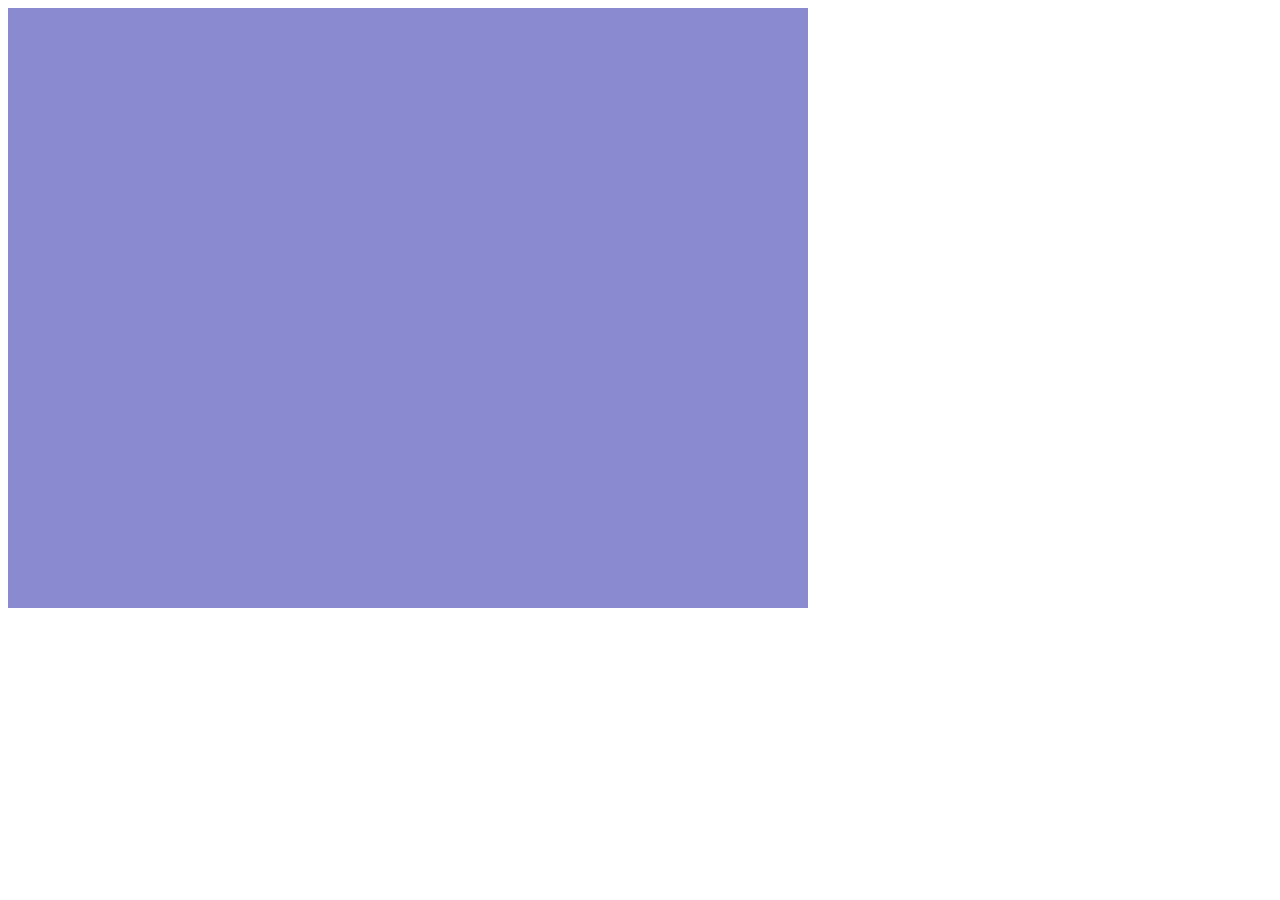
==== index.html @ cbdef16e "Add files via upload" ====
<html>
    <head>
    <title>
        Canvas
    </title>
    <style type="text/css">
        canvas{
            background-color: rgb(138, 138, 209);
        }
    </style>
    </head>

    <body>
        <img id="imagen" src="imagen.jpg" width="20" height="20" style="display:none">
        <canvas id="myCanvas" width="800" height="600">
            Hola tu navegador no funciona
        </canvas>
    
        <script type="text/javascript">
            var c = document.getElementById("myCanvas");
            var ctx = c.getContext("2d");
            var color = "red";
            var circulo = false;
            /*
            //Practica 6
            ctx.font = "30px Arial";
            ctx.fillStyle = "red";
            ctx.fillText("Hola Mundo", 10, 50);

            ctx.strokeStyle = "red";
            ctx.strokeText("Hola Mundo", 10, 80);

            //Practica 7
            var grd = ctx.createLinearGradient(200, 30, 420, 60);
            grd.addColorStop(0, "purple");
            grd.addColorStop(1, "yellow");

            ctx.fillStyle = grd;
            ctx.fillRect(200, 30, 300, 60);

            //Practica 8
            var grd = ctx.createRadialGradient(340, 150, 20, 340, 150, 100);
            grd.addColorStop(0, "purple");
            grd.addColorStop(1, "yellow");

            ctx.fillStyle = grd;
            ctx.fillRect(200, 100, 300, 120);
            
            ctx.fillStyle = "red";
            ctx.fillRect(250, 220, 200, 60);
            ctx.fillStyle = "rgba(253,221,230, 0.5)";
            ctx.fillRect(400, 270, 150, 10);

            //Practica 9
            var img = document.getElementById("imagen");
            ctx.drawImage(img, 10, 100);

            //Practica 12
            c.addEventListener('click', function(e) {
                ctx.fillStyle = color;
                ctx.strokeStyle = "black";
                ctx.beginPath();
                ctx.arc(e.offsetX, e.offsetY, 50, 0, 2*Math.PI);
                ctx.stroke();
                ctx.fill();
            })
            

            //Practica 13 
            c.addEventListener('mouseover', function(e) {
                color = generateRandomColor();
            })

            function generateRandomColor() {
                return '#'+(0x1000000+Math.random()*0xffffff).toString(16).substr(1,6);
            }
            */

            //Practica 14
            
            c.addEventListener('click', function(e) {
                if(circulo) {
                    ctx.fillStyle = color;
                    ctx.strokeStyle = "black";
                    ctx.beginPath();
                    ctx.arc(e.offsetX, e.offsetY, 50, 0, 2*Math.PI);
                    ctx.stroke();
                    ctx.fill();
                    circulo = false;
                } else {
                    ctx.fillStyle = color;
                    ctx.strokeStyle = "black";
                    ctx.fillRect(e.offsetX - 25, e.offsetY - 25, 50, 50);
                    ctx.stroke();
                    ctx.fill();
                    circulo = true;
                }
            })
            
            c.addEventListener('mouseover', function(e) {
                color = getRandomRgb();
            })

            function getRandomRgb() {
                var num = Math.round(0xffffff * Math.random());
                var r = num >> 16;
                var g = num >> 8 & 255;
                var b = num & 255;
                return 'rgba(' + r + ', ' + g + ', ' + b + ', 0.5)';
            }
            
        </script>
    </body>
</html>
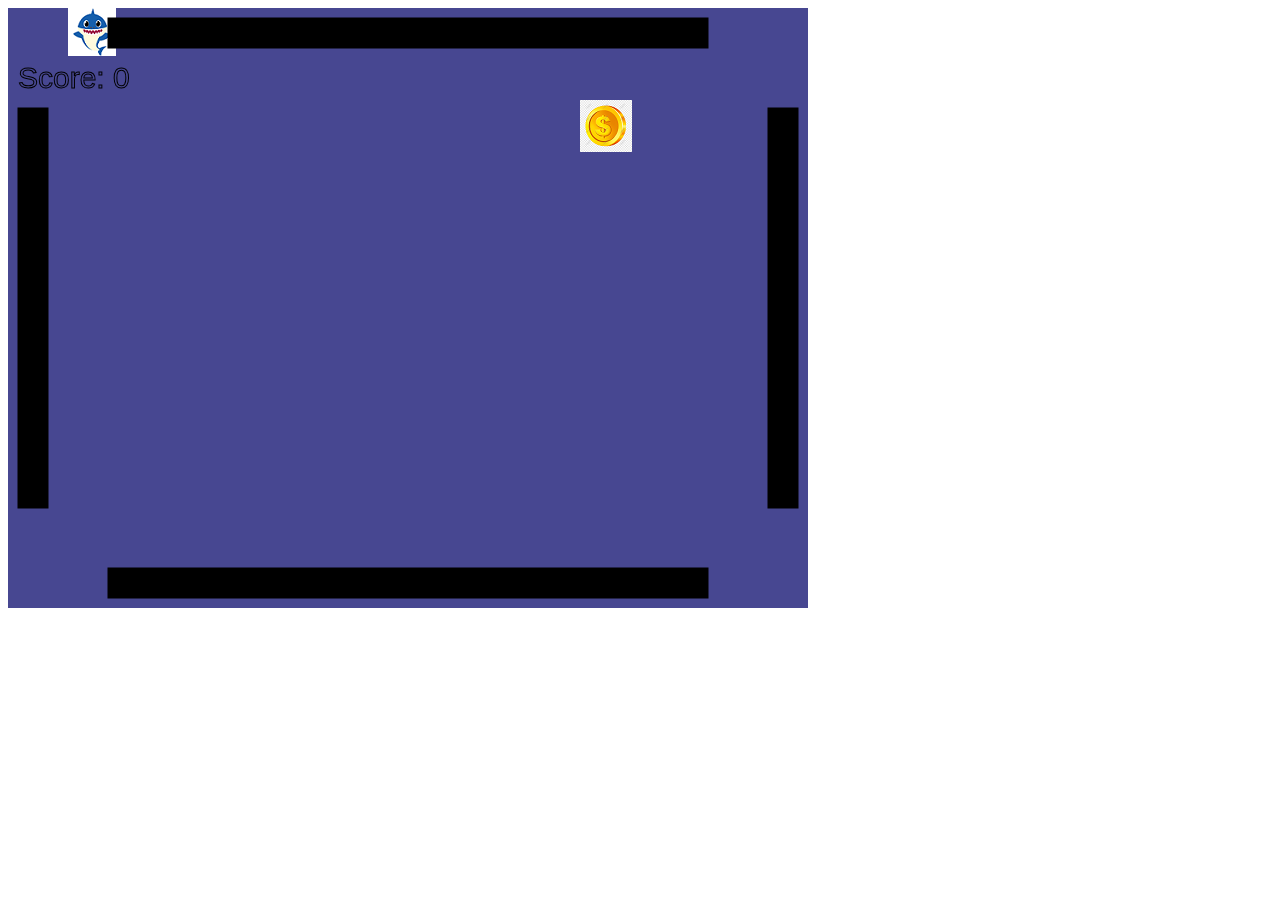
==== commit 53970cc3: "Add files via upload" ====
--- a/index.html
+++ b/index.html
@@ -11,7 +11,6 @@
     </head>
 
     <body>
-        <img id="imagen" src="imagen.jpg" width="20" height="20" style="display:none">
         <canvas id="myCanvas" width="800" height="600">
             Hola tu navegador no funciona
         </canvas>
@@ -20,95 +19,176 @@
             var c = document.getElementById("myCanvas");
             var ctx = c.getContext("2d");
             var color = "red";
-            var circulo = false;
-            /*
-            //Practica 6
-            ctx.font = "30px Arial";
-            ctx.fillStyle = "red";
-            ctx.fillText("Hola Mundo", 10, 50);
+            var dir = "right";
 
-            ctx.strokeStyle = "red";
-            ctx.strokeText("Hola Mundo", 10, 80);
+            var player1 = null;
+            var player2 = null;
+            var pared = null;
 
-            //Practica 7
-            var grd = ctx.createLinearGradient(200, 30, 420, 60);
-            grd.addColorStop(0, "purple");
-            grd.addColorStop(1, "yellow");
+            var score = 0;
+            var speed = 5;
+            var pause = false;
 
-            ctx.fillStyle = grd;
-            ctx.fillRect(200, 30, 300, 60);
+            var shark = new Image();
+            var coin = new Image();
+            var punto = new Audio();
 
-            //Practica 8
-            var grd = ctx.createRadialGradient(340, 150, 20, 340, 150, 100);
-            grd.addColorStop(0, "purple");
-            grd.addColorStop(1, "yellow");
+            function run() {
+                c = document.getElementById("myCanvas");
+                ctx = c.getContext("2d");
 
-            ctx.fillStyle = grd;
-            ctx.fillRect(200, 100, 300, 120);
+                player1 = new Cuadro(0, 0, 40, 40, "red");
+                player2 = new Cuadro(getRandomInt(800), getRandomInt(600), 40, 40, "blue");
+                pared = [new Cuadro(10, 100, 30, 400, "black"), new Cuadro(760, 100, 30, 400, "black"), new Cuadro(100, 10, 600, 30, "black"), new Cuadro(100, 560, 600, 30, "black")];
+
+                shark.src = 'shark.png';
+                shark.width = 20;
+                shark.height = 20;
+                coin.src = 'coin.png';
+                punto.src = 'Pacman_Comiendo.mp3';
+
+                paint();
+            } 
+
+            function Cuadro(x, y, w, h, c) {
+                this.x = x;
+                this.y = y;
+                this.w = w;
+                this.h = h;
+                this.c = c;
+
+                this.intersects = function (target) { 
+                if(this.x < target.x + target.w &&
+                this.x + this.w > target.x && 
+                this.y < target.y + target.h && 
+                this.y + this.h > target.y){
+                    return true;	
+                } };
+
+                this.paint = function(ctx) {
+                    ctx.fillStyle = this.c;
+                    ctx.fillRect(this.x, this.y, this.w, this.h);
+                    ctx.strokeRect(this.x, this.y, this.w, this.h);
+                }
+            }
+
+            function paint() {
+                window.requestAnimationFrame(paint)
+                
+                ctx.strokeStyle = "black";
+                ctx.fillStyle = 'rgb(71, 71, 145)';
+                ctx.fillRect(0, 0, 800, 600);
+                ctx.font = "30px Arial";
+                ctx.strokeText("Score: " + score, 10, 80);
+
+                ctx.drawImage(shark, player1.x, player1.y);
+                ctx.drawImage(coin, player2.x, player2.y);
+                for(var i = 0; i < 4; i++) 
+                    pared[i].paint(ctx);
+
+                if(pause) {
+                    ctx.fillStyle = 'rgba(71, 71, 145, 0.5)';
+                    ctx.fillRect(0, 0, 800, 600);
+
+                    ctx.font = "30px Arial";
+                    ctx.strokeText("PAUSA", 340, 280);
+                    
+                } else {
+                    update()
+                }
+            }
+
+            function update() {
+                if(dir == "left") {
+                player1.x -= speed;
+                    if(player1.x < -20)
+                        player1.x = 800;
+                }
+
+                if(dir == "up") {
+                    player1.y-= speed;
+                    if(player1.y < -20)
+                        player1.y = 600;
+                }
+
+                if(dir == "right") {
+                    player1.x += speed;
+                    if(player1.x > 780)
+                        player1.x = 0;
+                }
+
+                if(dir == "down") {
+                    player1.y += speed;
+                    if(player1.y > 580)
+                        player1.y = 0;
+                }
+
+                if(player1.intersects(player2)) {
+                    player2.x = getRandomInt(800);
+                    player2.y = getRandomInt(600);
+                    speed += 2;
+                    score += 10;
+                    punto.play();
+                }
+
+                if(player1.intersects(pared[0]) || player1.intersects(pared[1]) || player1.intersects(pared[2]) || player1.intersects(pared[3])) {
+                    if(dir == "left") {
+                        player1.x += speed;
+                    }
+
+                    if(dir == "up") {
+                        player1.y += speed;
+                    }
+
+                    if(dir == "right") {
+                        player1.x -= speed;
+                    }
+
+                    if(dir == "down") {
+                        player1.y -= speed;
+                    }
+                }
+            }
+
+            function getRandomInt(num) {
+                var ran = Math.floor(Math.random() * num + 1);
+                return ran;
+            }
+
+            window.requestAnimationFrame = (function () {
+                return window.requestAnimationFrame ||
+                    window.webkitRequestAnimationFrame ||
+                    window.mozRequestAnimationFrame ||
+                    function (callback) {
+                        window.setTimeout(callback, 17);
+                    };
+            }());
+
+            window.addEventListener('load', run, false);
             
-            ctx.fillStyle = "red";
-            ctx.fillRect(250, 220, 200, 60);
-            ctx.fillStyle = "rgba(253,221,230, 0.5)";
-            ctx.fillRect(400, 270, 150, 10);
+            document.addEventListener('keydown', function(e) {
+                if(e.keyCode == 65 || e.keyCode == 37) {
+                    //Izquierda
+                    dir = "left";
+                }
+                if(e.keyCode == 87 || e.keyCode == 38) {
+                    //Arriba
+                    dir = "up";
+                }
+                if(e.keyCode == 68 || e.keyCode == 39) {
+                    //Derecha
+                    dir = "right";
+                }
+                if(e.keyCode == 83 || e.keyCode == 40) {
+                    //Abajo
+                    dir = "down";
+                }
 
-            //Practica 9
-            var img = document.getElementById("imagen");
-            ctx.drawImage(img, 10, 100);
+                if (e.keyCode == 32) {
+                    pause = (pause)?false:true;
+                }
+            });
 
-            //Practica 12
-            c.addEventListener('click', function(e) {
-                ctx.fillStyle = color;
-                ctx.strokeStyle = "black";
-                ctx.beginPath();
-                ctx.arc(e.offsetX, e.offsetY, 50, 0, 2*Math.PI);
-                ctx.stroke();
-                ctx.fill();
-            })
-            
-
-            //Practica 13 
-            c.addEventListener('mouseover', function(e) {
-                color = generateRandomColor();
-            })
-
-            function generateRandomColor() {
-                return '#'+(0x1000000+Math.random()*0xffffff).toString(16).substr(1,6);
-            }
-            */
-
-            //Practica 14
-            
-            c.addEventListener('click', function(e) {
-                if(circulo) {
-                    ctx.fillStyle = color;
-                    ctx.strokeStyle = "black";
-                    ctx.beginPath();
-                    ctx.arc(e.offsetX, e.offsetY, 50, 0, 2*Math.PI);
-                    ctx.stroke();
-                    ctx.fill();
-                    circulo = false;
-                } else {
-                    ctx.fillStyle = color;
-                    ctx.strokeStyle = "black";
-                    ctx.fillRect(e.offsetX - 25, e.offsetY - 25, 50, 50);
-                    ctx.stroke();
-                    ctx.fill();
-                    circulo = true;
-                }
-            })
-            
-            c.addEventListener('mouseover', function(e) {
-                color = getRandomRgb();
-            })
-
-            function getRandomRgb() {
-                var num = Math.round(0xffffff * Math.random());
-                var r = num >> 16;
-                var g = num >> 8 & 255;
-                var b = num & 255;
-                return 'rgba(' + r + ', ' + g + ', ' + b + ', 0.5)';
-            }
-            
         </script>
     </body>
 </html>